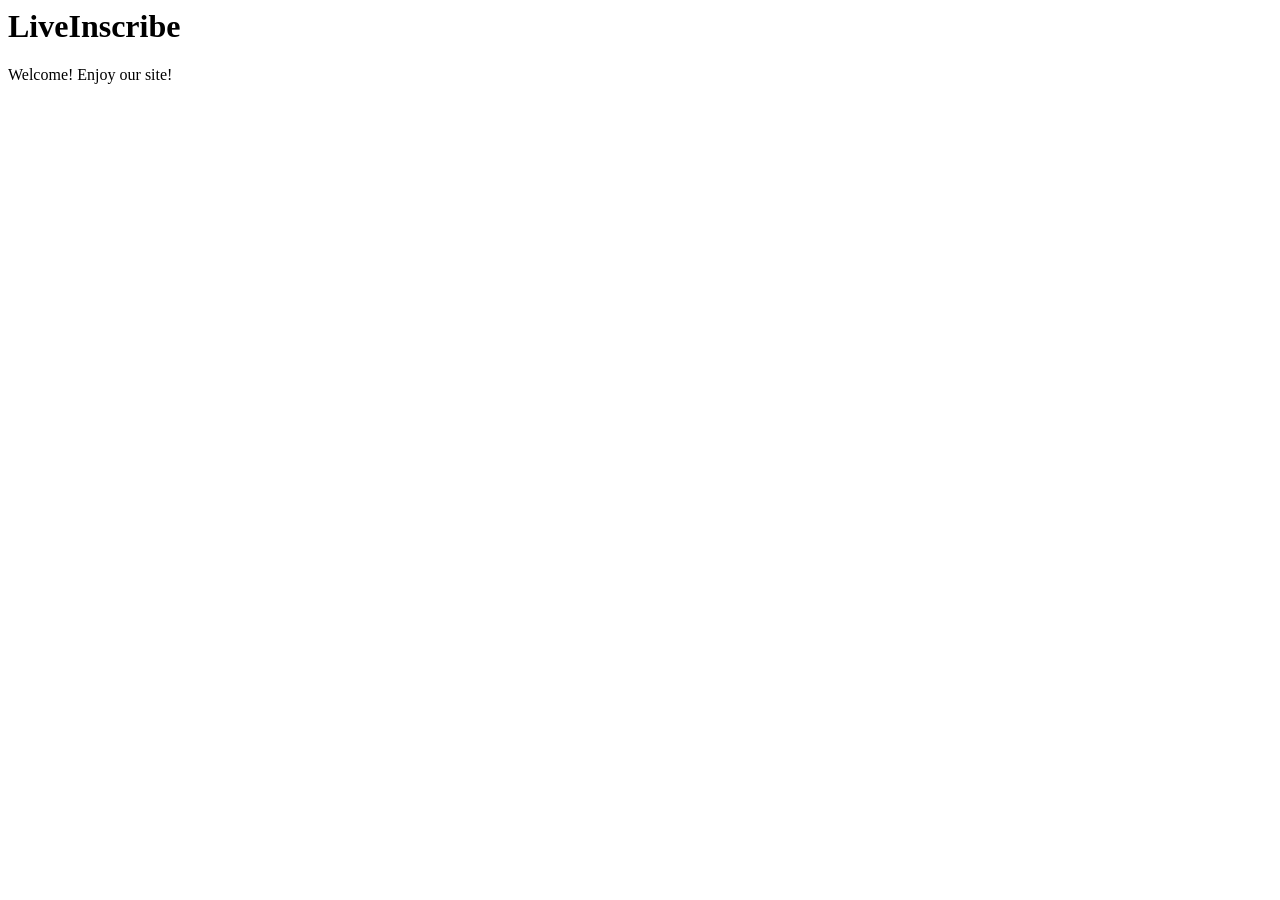
==== index.html @ 9bfc23b4 "Site" ====
<html lang="en">
<head>
	<meta charset="UTF-8">
	<meta name= "viewport" content="width=device-width, initial-scale=1.0">
	<title>LiveInscribe</title>
</head>
<body>
	<h1>LiveInscribe</h1>
	<p>Welcome! Enjoy our site!</p>
</body>
</html>
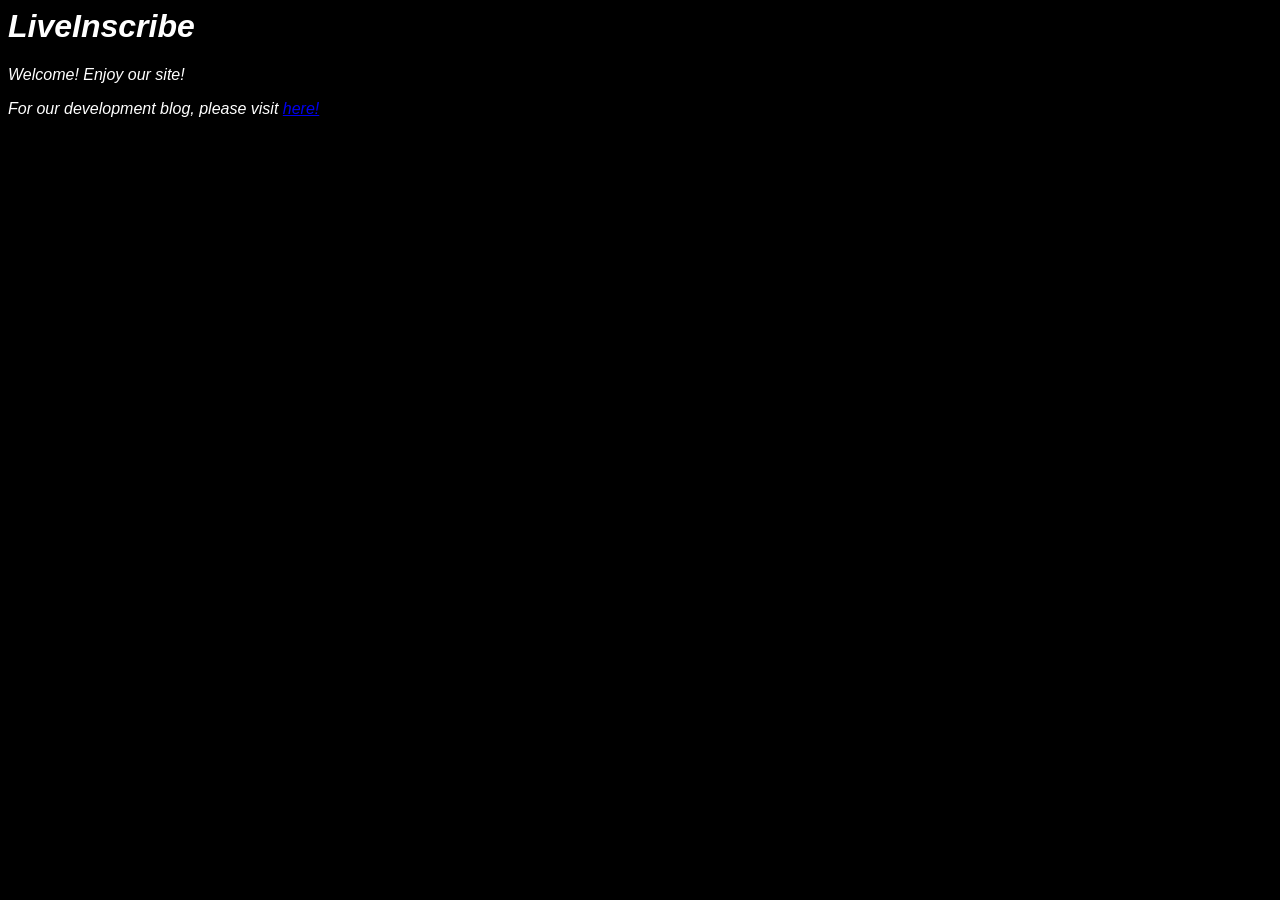
==== commit 6a3479db: "Updated Site" ====
--- a/index.html
+++ b/index.html
@@ -1,11 +1,12 @@
-<html lang="en">
+<html lang="en;" style="background-color:Black;">
 <head>
 	<meta charset="UTF-8">
 	<meta name= "viewport" content="width=device-width, initial-scale=1.0">
 	<title>LiveInscribe</title>
 </head>
-<body>
+<body style="color:white; font-family: sans-serif; font-weight: 400; font-style: italic; font-display: fallback;">
 	<h1>LiveInscribe</h1>
 	<p>Welcome! Enjoy our site!</p>
+	<p>For our development blog, please visit <a href="https://livecodingnarrativedevice.wordpress.com/">here!</a>
 </body>
 </html>
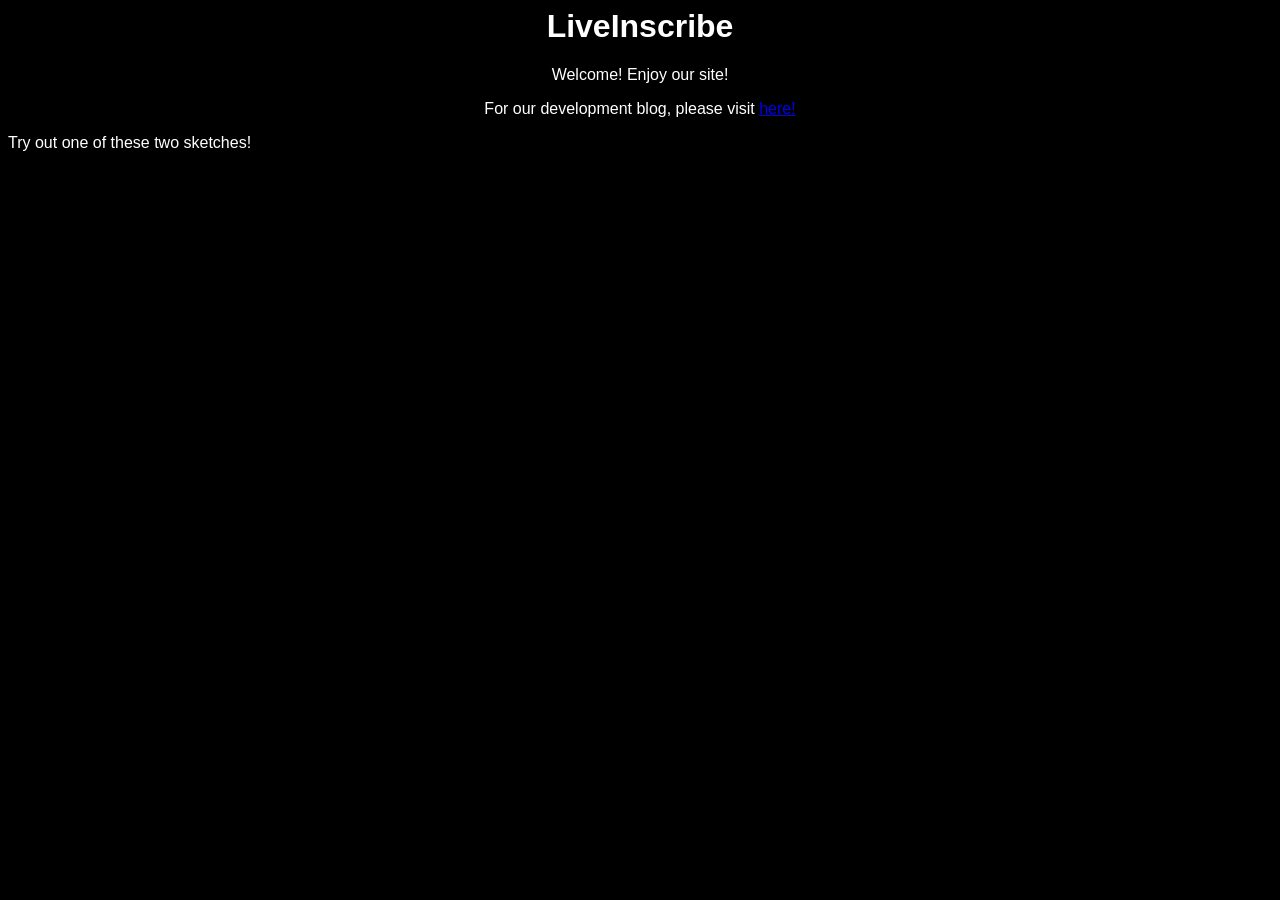
==== commit c6065af0: "updated fonts" ====
--- a/index.html
+++ b/index.html
@@ -4,9 +4,11 @@
 	<meta name= "viewport" content="width=device-width, initial-scale=1.0">
 	<title>LiveInscribe</title>
 </head>
-<body style="color:white; font-family: sans-serif; font-weight: 400; font-style: italic; font-display: fallback;">
+<body style="color:white; font-family: sans-serif; font-weight: 400; font-display: fallback;"><center>
 	<h1>LiveInscribe</h1>
 	<p>Welcome! Enjoy our site!</p>
-	<p>For our development blog, please visit <a href="https://livecodingnarrativedevice.wordpress.com/">here!</a>
+	<p>For our development blog, please visit <a href="https://livecodingnarrativedevice.wordpress.com/">here!</a></center>
+	<p>Try out one of these two sketches!</p>
+	
 </body>
 </html>
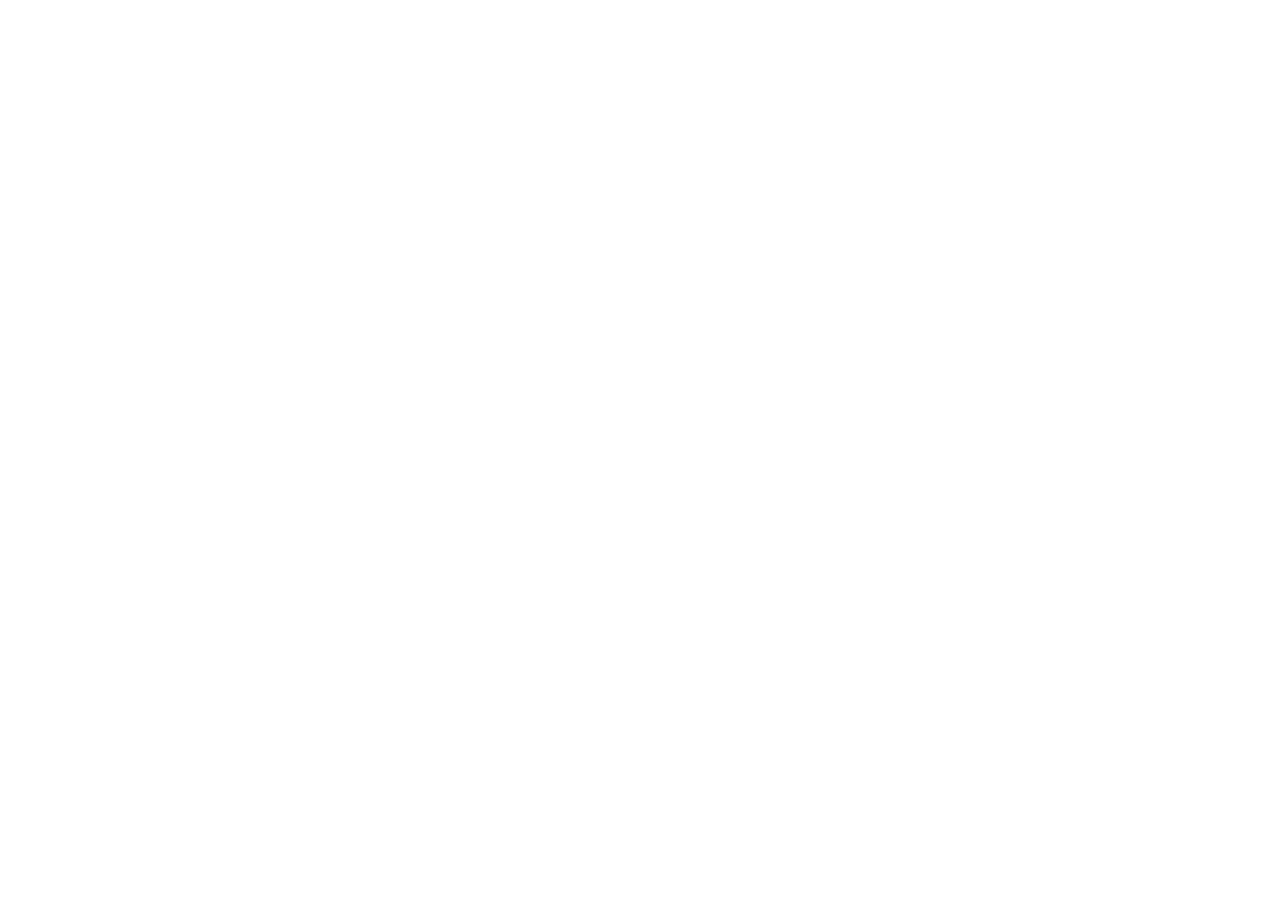
==== commit cb29eff3: "Surya's Sketch" ====
--- a/index.html
+++ b/index.html
@@ -1,14 +1,15 @@
-<html lang="en;" style="background-color:Black;">
-<head>
-	<meta charset="UTF-8">
-	<meta name= "viewport" content="width=device-width, initial-scale=1.0">
-	<title>LiveInscribe</title>
-</head>
-<body style="color:white; font-family: sans-serif; font-weight: 400; font-display: fallback;"><center>
-	<h1>LiveInscribe</h1>
-	<p>Welcome! Enjoy our site!</p>
-	<p>For our development blog, please visit <a href="https://livecodingnarrativedevice.wordpress.com/">here!</a></center>
-	<p>Try out one of these two sketches!</p>
-	
-</body>
+<!DOCTYPE html>
+<html lang="en">
+  <head>
+    <script src="https://cdnjs.cloudflare.com/ajax/libs/p5.js/1.5.0/p5.js"></script>
+    <script src="https://cdnjs.cloudflare.com/ajax/libs/p5.js/1.5.0/addons/p5.sound.min.js"></script>
+    <link rel="stylesheet" type="text/css" href="style.css">
+    <meta charset="utf-8" />
+
+  </head>
+  <body>
+    <main>
+    </main>
+    <script src="sketch.js"></script>
+  </body>
 </html>
--- a/style.css
+++ b/style.css
@@ -0,0 +1,18 @@
+html, body {
+  margin: 0;
+  padding: 0;
+}
+canvas {
+  display: block;
+}
+
+.button {
+  background-color: #4CAF50; /* Green */
+  border: none;
+  color: white;
+  padding: 15px 32px;
+  text-align: center;
+  text-decoration: none;
+  display: inline-block;
+  font-size: 16px;
+}
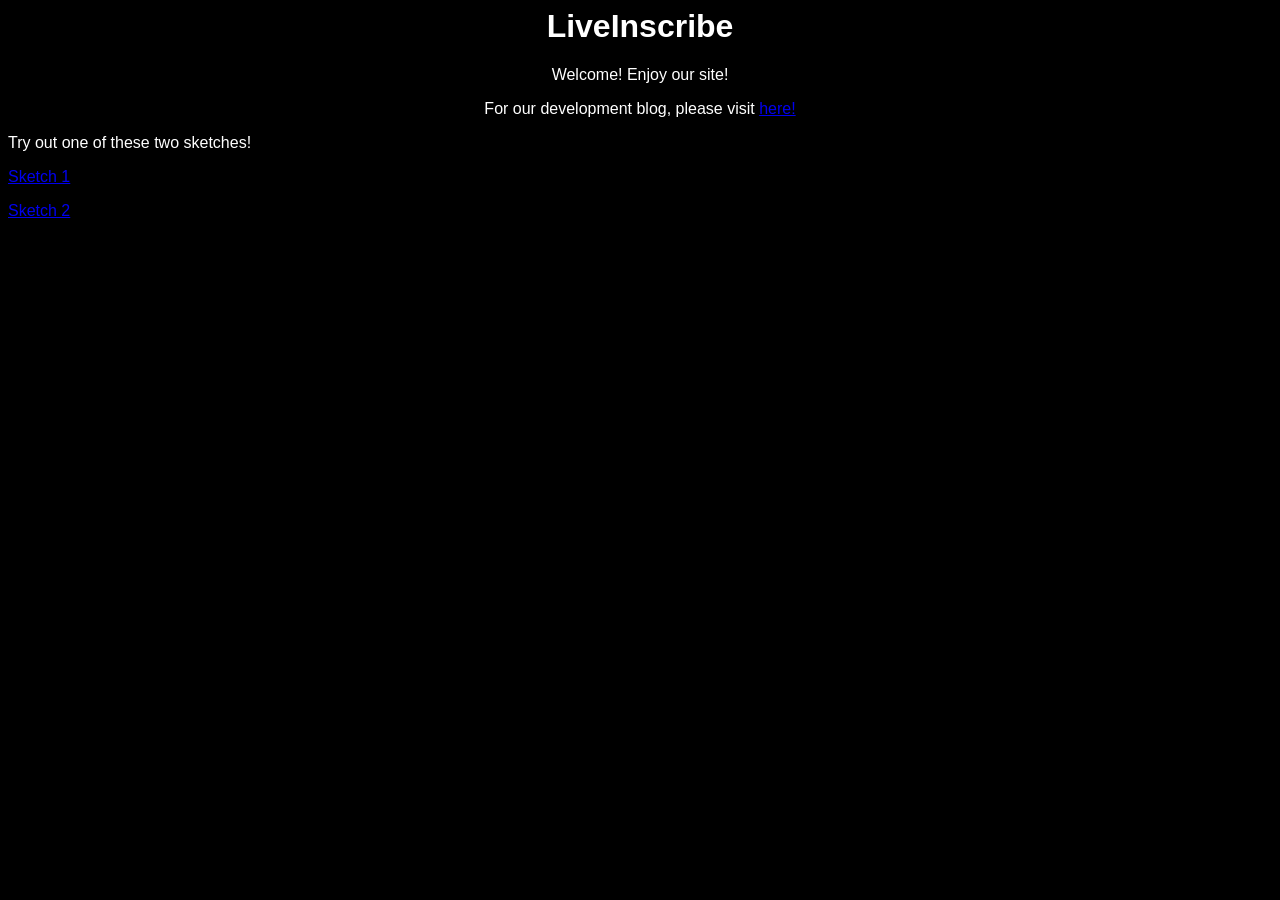
==== commit 3a55b353: "Added Links to Kat and Surya's Sketches" ====
--- a/index.html
+++ b/index.html
@@ -1,15 +1,16 @@
-<!DOCTYPE html>
-<html lang="en">
-  <head>
-    <script src="https://cdnjs.cloudflare.com/ajax/libs/p5.js/1.5.0/p5.js"></script>
-    <script src="https://cdnjs.cloudflare.com/ajax/libs/p5.js/1.5.0/addons/p5.sound.min.js"></script>
-    <link rel="stylesheet" type="text/css" href="style.css">
-    <meta charset="utf-8" />
-
-  </head>
-  <body>
-    <main>
-    </main>
-    <script src="sketch.js"></script>
-  </body>
+<html lang="en;" style="background-color:Black;">
+<head>
+	<meta charset="UTF-8">
+	<meta name= "viewport" content="width=device-width, initial-scale=1.0">
+	<title>LiveInscribe</title>
+</head>
+<body style="color:white; font-family: sans-serif; font-weight: 400; font-display: fallback;"><center>
+	<h1>LiveInscribe</h1>
+	<p>Welcome! Enjoy our site!</p>
+	<p>For our development blog, please visit <a href="https://livecodingnarrativedevice.wordpress.com/">here!</a></center>
+	<p>Try out one of these two sketches!</p>
+	<p><a href="https://editor.p5js.org/Surya11/sketches/jA6xXRAl4">Sketch 1</a></p>
+	<p><a href="https://editor.p5js.org/triflesandparsnips/sketches/HdTiDs7sC">Sketch 2</a></p>
+	
+</body>
 </html>
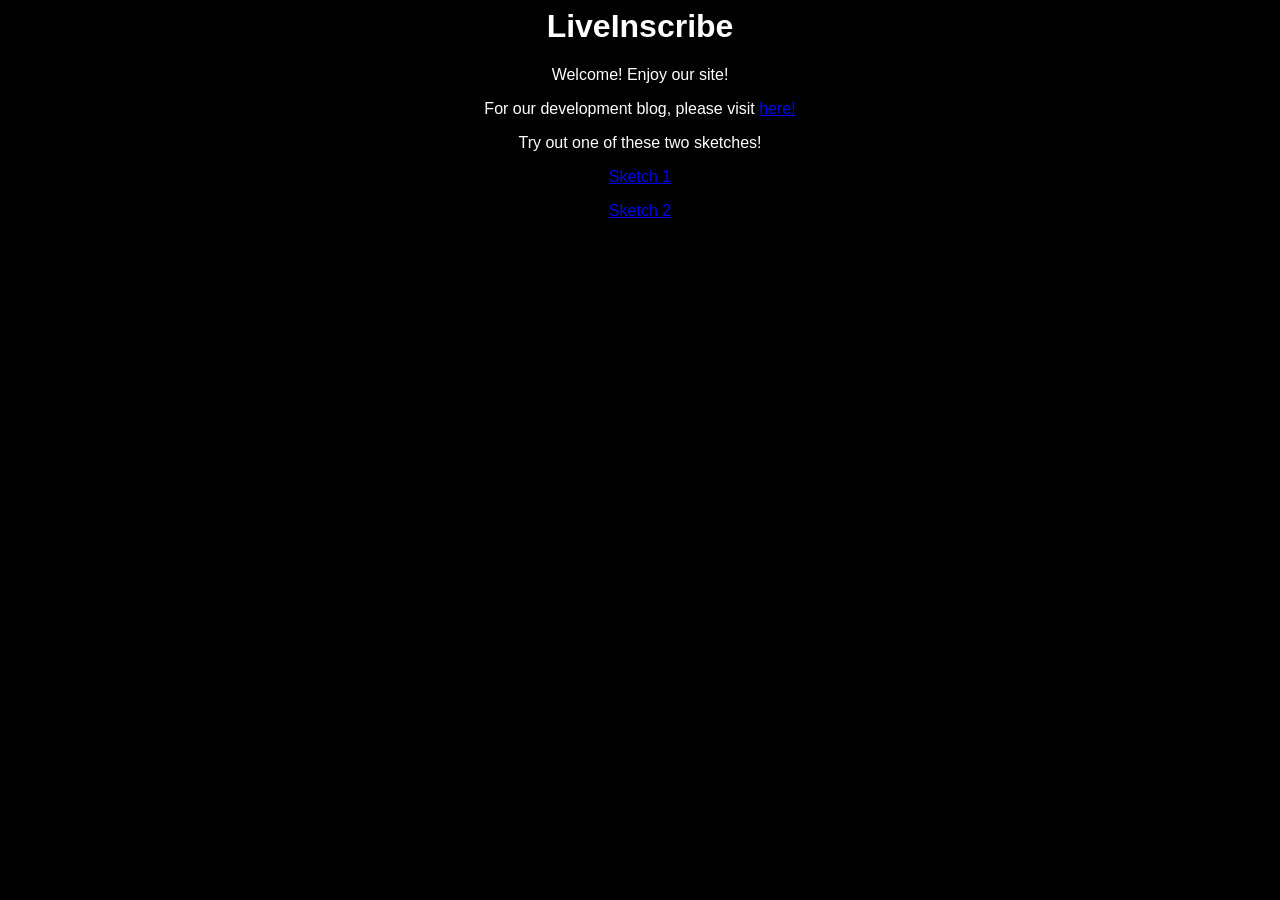
==== commit 44f4c527: "Centered" ====
--- a/index.html
+++ b/index.html
@@ -7,10 +7,10 @@
 <body style="color:white; font-family: sans-serif; font-weight: 400; font-display: fallback;"><center>
 	<h1>LiveInscribe</h1>
 	<p>Welcome! Enjoy our site!</p>
-	<p>For our development blog, please visit <a href="https://livecodingnarrativedevice.wordpress.com/">here!</a></center>
+	<p>For our development blog, please visit <a href="https://livecodingnarrativedevice.wordpress.com/">here!</a>
 	<p>Try out one of these two sketches!</p>
 	<p><a href="https://editor.p5js.org/Surya11/sketches/jA6xXRAl4">Sketch 1</a></p>
-	<p><a href="https://editor.p5js.org/triflesandparsnips/sketches/HdTiDs7sC">Sketch 2</a></p>
+	<p><a href="https://editor.p5js.org/triflesandparsnips/sketches/HdTiDs7sC">Sketch 2</a></p></center>
 	
 </body>
 </html>
